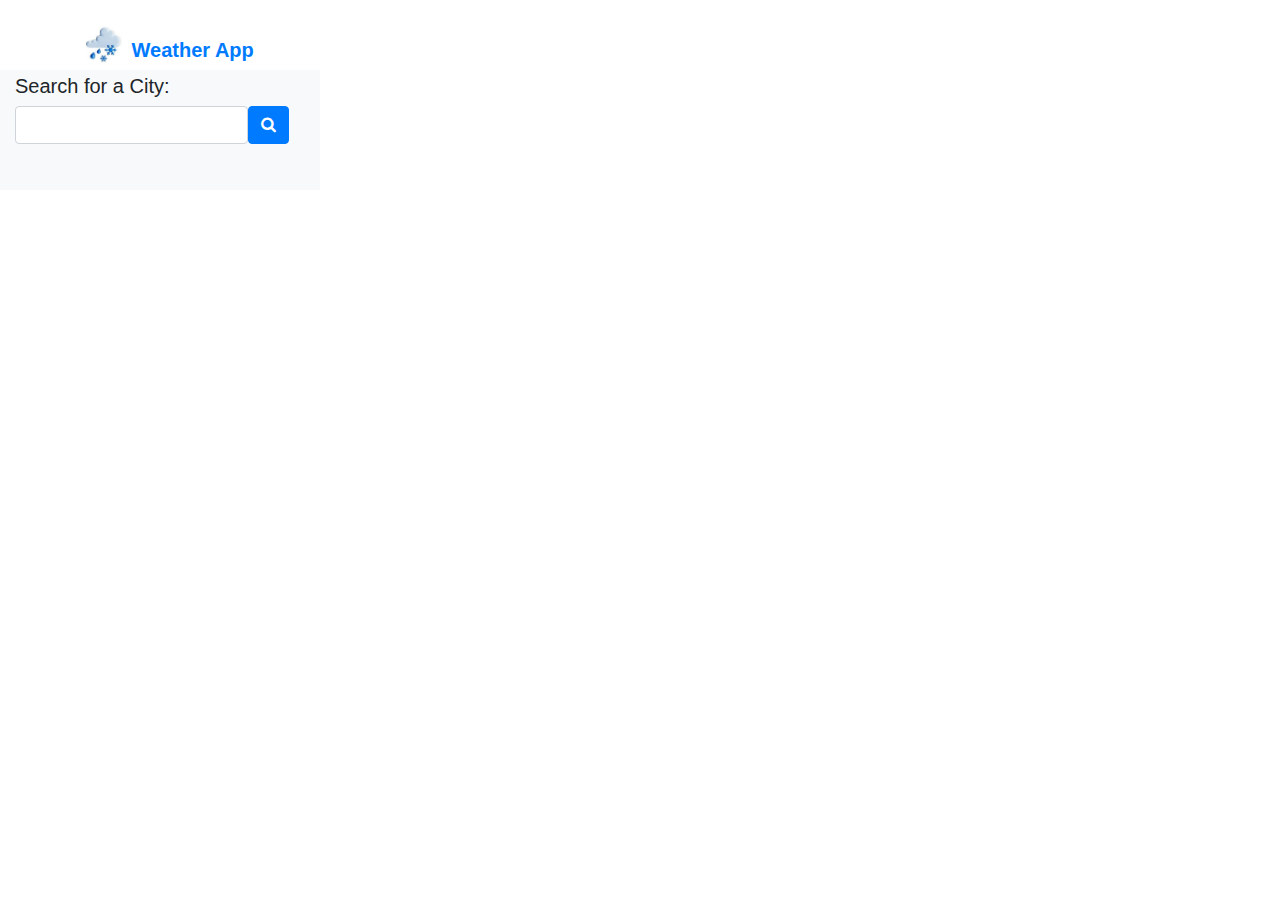
==== index.html @ af890911 "Rename weather.html to index.html" ====
<!DOCTYPE html>

<html lang="en">
	​

	<head>
		<meta charset="UTF-8" />

		<meta name="viewport" content="width=device-width, initial-scale=1.0" />

		<meta http-equiv="X-UA-Compatible" content="ie=edge" />

		<link rel="stylesheet" href="https://stackpath.bootstrapcdn.com/bootstrap/4.3.1/css/bootstrap.min.css" />

		<link rel="stylesheet" href="https://stackpath.bootstrapcdn.com/font-awesome/4.7.0/css/font-awesome.min.css" />
		<link rel="stylesheet" href="weather.css" />

		​

		<title>WeatherApp</title>
	</head>
	<body>
		<nav class="navbar navbar-default" id="nav_bar">
			<div class="container">
				<div class="navbar-header">
					<a href="" class="navbar-brand navbar-link weather">
						<img src="weatherlogo.jpg" class="img-responsive" id="logo" alt="" /><strong
							>Weather App</strong
						></a
					>
				</div>
			</div>
		</nav>

		<div class="container-fluid">
			<div class="row">
				<aside class="col-lg-3 bg-light">
					<h5 class="mt-1">Search for a City:</h5>

					<div class="form-inline form-group">
						<input class="form-control" type="input" id="search-input" />

						<button class="btn btn-primary" id="searchbtn"><i class="fa fa-search"></i></button>
					</div>

					​

					<ul class="list-group history"></ul>
				</aside>

				​

				<div class="col-lg-9 text-center">
					<div id="weathernow" class="mt-3"></div>

					<div class="row forecast-now" id="forecast" class="mt"></div>
				</div>
			</div>
		</div>

		​

		<script src="https://code.jquery.com/jquery-3.4.1.min.js"></script>

		<script src="weather.js"></script>
	</body>

	​
</html>
---- weather.css ----
body {
    font-family: Arial, Helvetica, sans-serif;
    background-color: #ffff;
    font-size: 20px;
    margin: 0;
    padding: 0;

}
#nav_bar {
    margin-bottom: 0;
    padding: 0;
    background-color: white;
    border: none;
    text-align: center;
}

#logo{
    max-height: 42px;
    margin-right: 8px;
    display: inline-block;
    margin-top: -15px;
    }
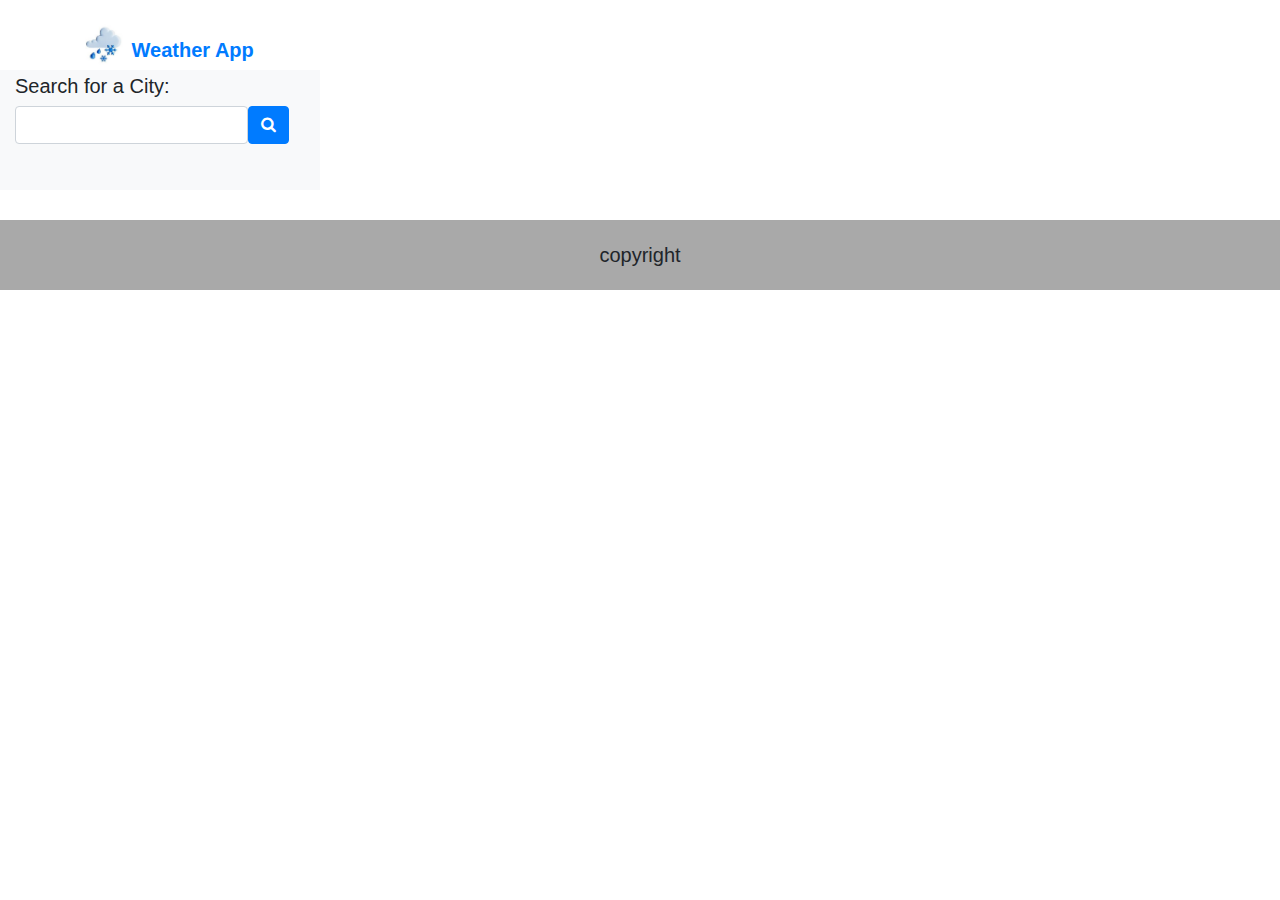
==== commit d6ed88bc: "added footer" ====
--- a/index.html
+++ b/index.html
@@ -13,9 +13,7 @@
 		<link rel="stylesheet" href="https://stackpath.bootstrapcdn.com/bootstrap/4.3.1/css/bootstrap.min.css" />
 
 		<link rel="stylesheet" href="https://stackpath.bootstrapcdn.com/font-awesome/4.7.0/css/font-awesome.min.css" />
-		<link rel="stylesheet" href="weather.css" />
-
-		​
+		<link rel="stylesheet" href="style.css" />
 
 		<title>WeatherApp</title>
 	</head>
@@ -34,7 +32,7 @@
 
 		<div class="container-fluid">
 			<div class="row">
-				<aside class="col-lg-3 bg-light">
+				<aside class="col bg-light">
 					<h5 class="mt-1">Search for a City:</h5>
 
 					<div class="form-inline form-group">
@@ -51,7 +49,7 @@
 				​
 
 				<div class="col-lg-9 text-center">
-					<div id="weathernow" class="mt-3"></div>
+					<div id="weathernow" class="mt"></div>
 
 					<div class="row forecast-now" id="forecast" class="mt"></div>
 				</div>
@@ -62,7 +60,9 @@
 
 		<script src="https://code.jquery.com/jquery-3.4.1.min.js"></script>
 
-		<script src="weather.js"></script>
+		<script src="app.js"></script>
+		<footer id="footer-portfolio">copyright</footer>
+		
 	</body>
 
 	​
--- a/style.css
+++ b/style.css
@@ -0,0 +1,29 @@
+body {
+    font-family: Arial, Helvetica, sans-serif;
+    background-color: #ffff;
+    font-size: 20px;
+    margin: 0;
+    padding: 0;
+
+}
+#nav_bar {
+    margin-bottom: 0;
+    padding: 0;
+    background-color: white;
+    border: none;
+    text-align: center;
+}
+
+#logo{
+    max-height: 42px;
+    margin-right: 8px;
+    display: inline-block;
+    margin-top: -15px;
+    }
+    footer {
+        padding: 20px;
+        background-color: darkgrey;
+        position: absolute;
+         width: 100%;
+        text-align: center;
+    }